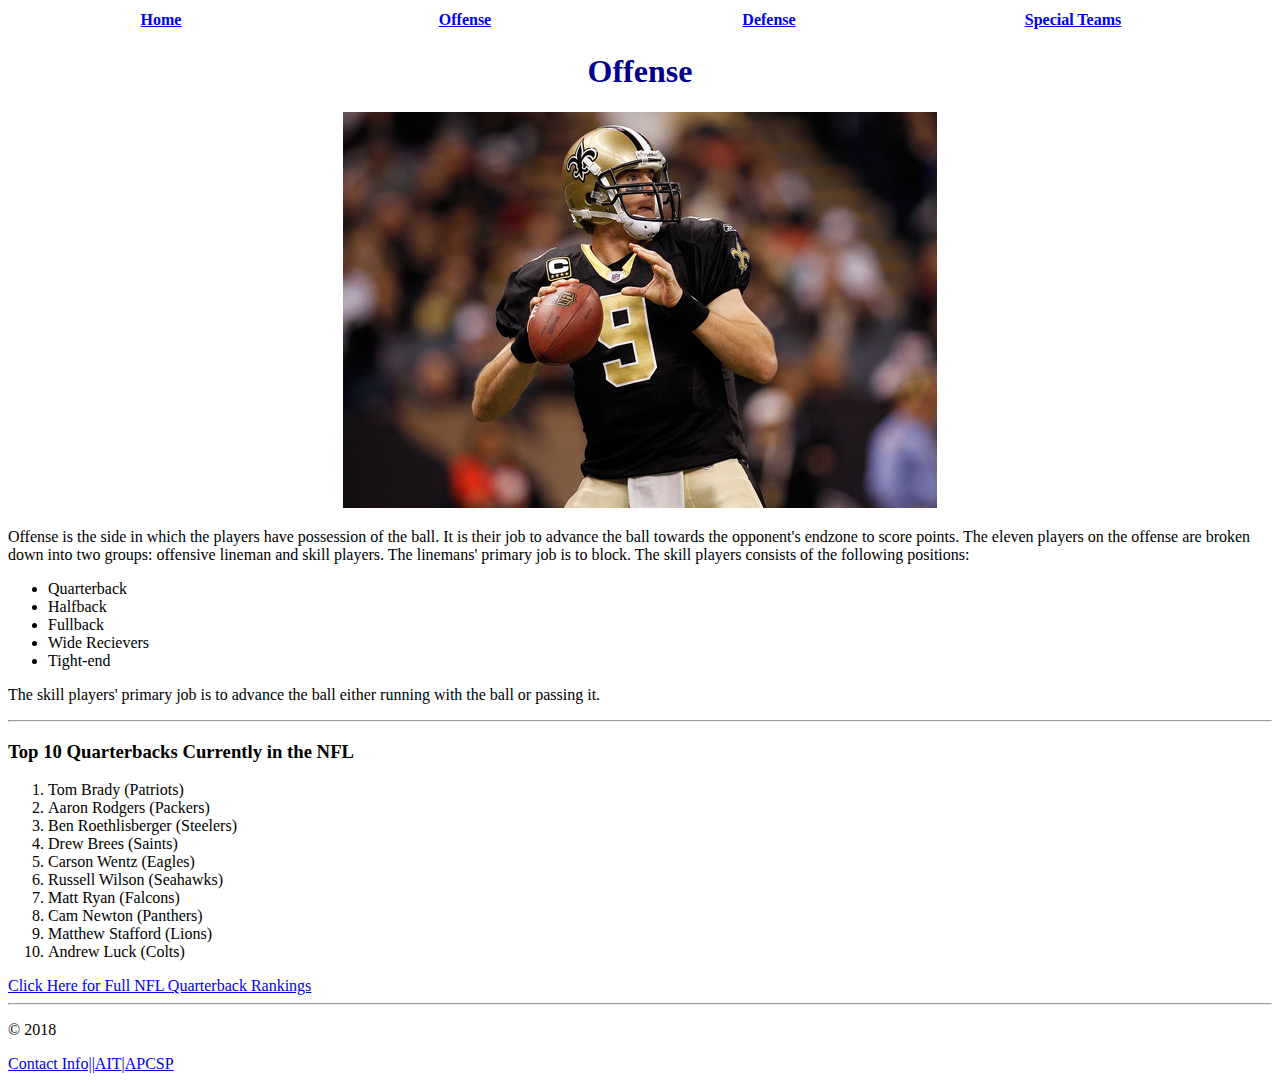
==== Page 2.html @ 3a2d578a "Update Page 2.html" ====
<!DOCTYPE html>
<html>
<head>
    <title>Offense 101</title>
</head>
<table class="nav">
  <tr>
    <th width="300"><a href="./index.html">Home</a></th>
    <th width="300"><a href="./Page 2.html">Offense</a></th>
    <th width="300"><a href="./Page 3.html">Defense</a></th>
    <th width="300"><a href="./Page 4.html">Special Teams</a></th>
  </tr>
</table>
<body>
    <center><h1 style="color: darkblue;">Offense</h1></center>
<center><img src="images/image3.jpg"style=width=600px;height="400px;"></center>
<p style="font-size: Medium;">Offense is the side in which the players have possession of the ball. It is their job to advance the ball towards the opponent's endzone to score points.
    </b>The eleven players on the offense are broken down into two groups: offensive lineman and skill players. The linemans' primary job is to block.
    </b>The skill players consists of the following positions:
    <ul class="list">
        <li>Quarterback</li>
        <li>Halfback</li>
        <li>Fullback</li>
        <li>Wide Recievers</li>
        <li>Tight-end</li>
    </ul>
</b style="font-size: 20px;">The skill players' primary job is to advance the ball either running with the ball or passing it.
    </p>
<hr/>
<h3>Top 10 Quarterbacks Currently in the NFL</h3>
<ol>
    <li>Tom Brady (Patriots)</li>
    <li>Aaron Rodgers (Packers)</li>
    <li>Ben Roethlisberger (Steelers)</li>
    <li>Drew Brees (Saints)</li>
    <li>Carson Wentz (Eagles)</li>
    <li>Russell Wilson (Seahawks)</li>
    <li>Matt Ryan (Falcons)</li>
    <li>Cam Newton (Panthers)</li>
    <li>Matthew Stafford (Lions)</li>
    <li>Andrew Luck (Colts)</li>
</ol>
<a href="http://www.nfl.com/news/story/0ap3000000920622/article/quarterback-rankings-top-32-signalcallers-across-nfl" target="_blank">Click Here for Full NFL Quarterback Rankings</a>
</body>
<footer>
  <hr/>
  <p>© 2018</p>
  <p><a href="mailto:info@example.com">Contact Info||<a href="https://www.ucvts.tec.nj.us/domain/16" target="_blank">AIT</a>|<a href="https://www.ucvts.tec.nj.us/Page/4698" target="+blank">APCSP</a></p>
</html>
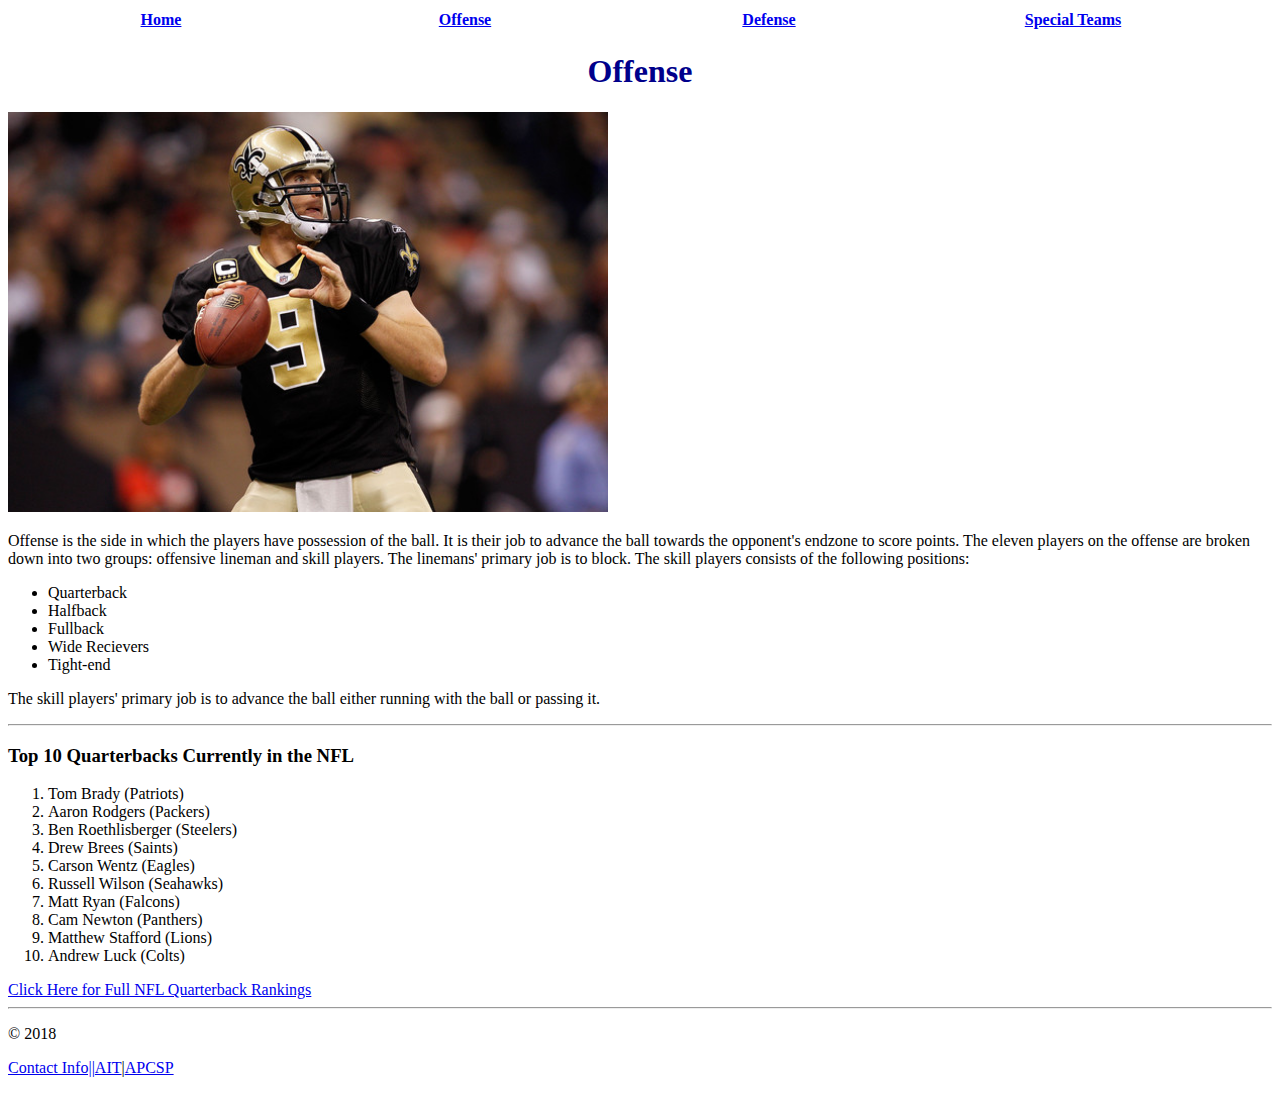
==== commit 65500e0f: "Update Page 2.html" ====
--- a/Page 2.html
+++ b/Page 2.html
@@ -13,7 +13,7 @@
 </table>
 <body>
     <center><h1 style="color: darkblue;">Offense</h1></center>
-<center><img src="images/image3.jpg"style=width=600px;height="400px;"></center>
+<img src="images/image3.jpg"style=width:600px;height:400px; class="center"; id="border">
 <p style="font-size: Medium;">Offense is the side in which the players have possession of the ball. It is their job to advance the ball towards the opponent's endzone to score points.
     </b>The eleven players on the offense are broken down into two groups: offensive lineman and skill players. The linemans' primary job is to block.
     </b>The skill players consists of the following positions:
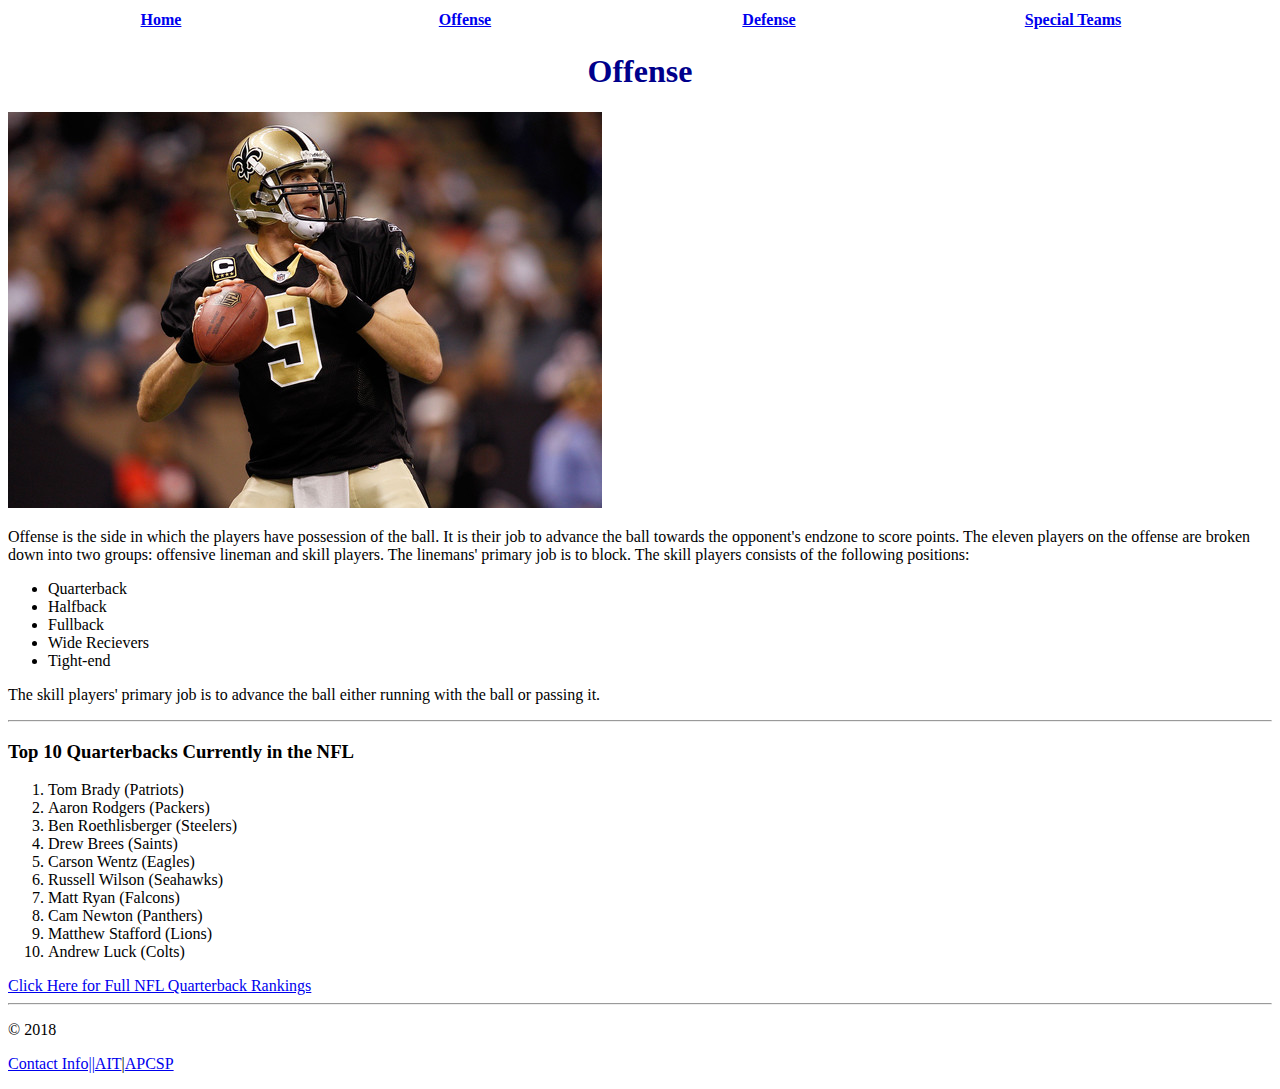
==== commit 11ff9e63: "Update Page 2.html" ====
--- a/Page 2.html
+++ b/Page 2.html
@@ -13,7 +13,7 @@
 </table>
 <body>
     <center><h1 style="color: darkblue;">Offense</h1></center>
-<img src="images/image3.jpg"style=width:600px;height:400px; class="center"; id="border">
+<img src="images/image3.jpg" class="center"; id="border">
 <p style="font-size: Medium;">Offense is the side in which the players have possession of the ball. It is their job to advance the ball towards the opponent's endzone to score points.
     </b>The eleven players on the offense are broken down into two groups: offensive lineman and skill players. The linemans' primary job is to block.
     </b>The skill players consists of the following positions:
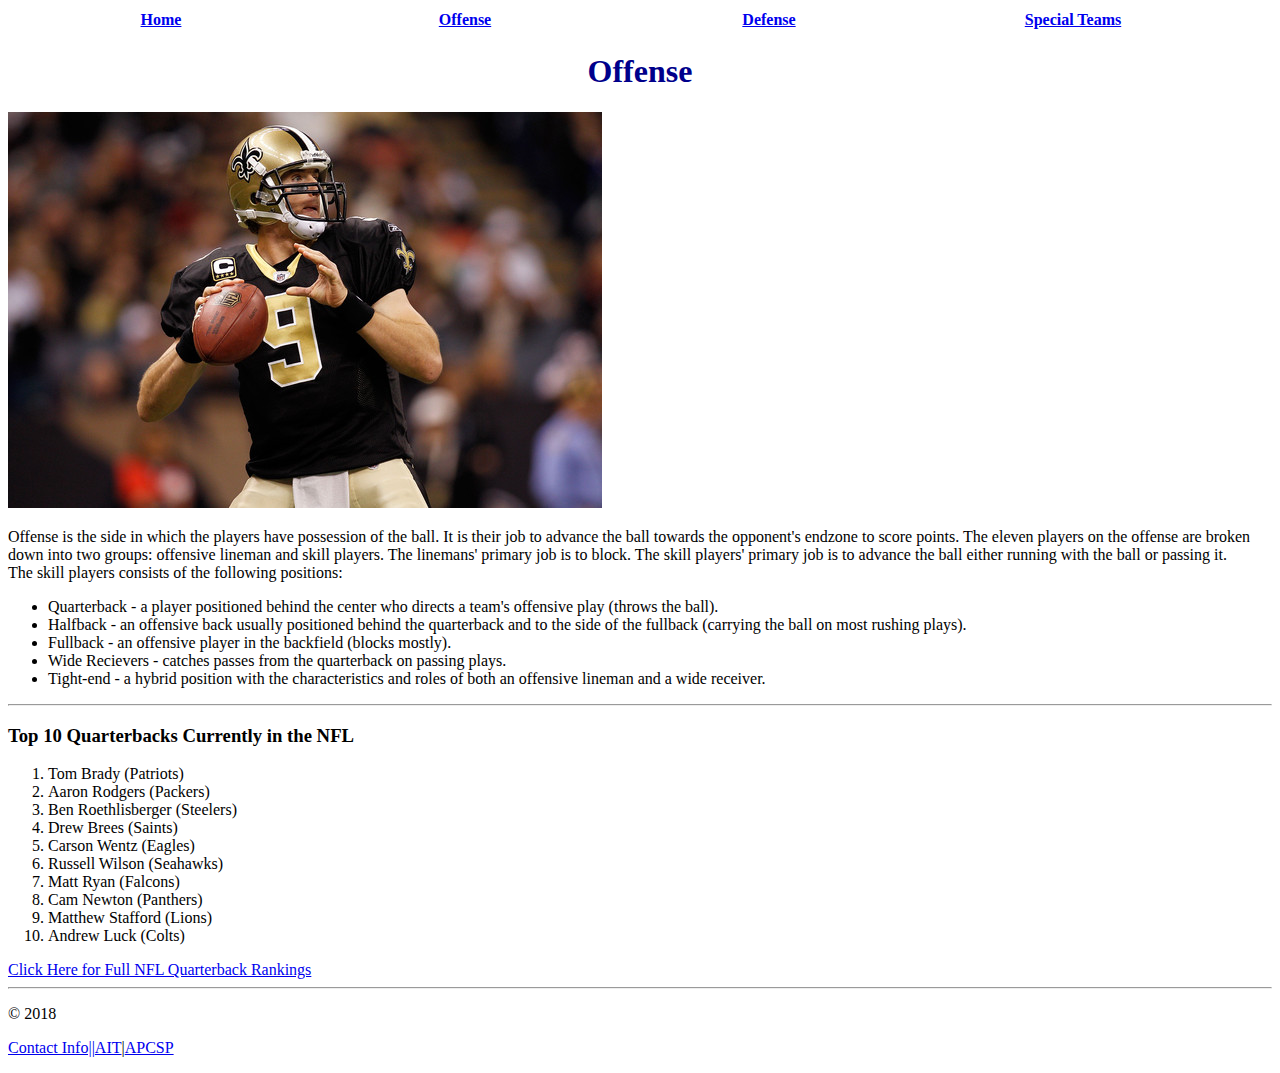
==== commit 635784da: "Update Page 2.html" ====
--- a/Page 2.html
+++ b/Page 2.html
@@ -14,17 +14,17 @@
 <body>
     <center><h1 style="color: darkblue;">Offense</h1></center>
 <img src="images/image3.jpg" class="center"; id="border">
-<p style="font-size: Medium;">Offense is the side in which the players have possession of the ball. It is their job to advance the ball towards the opponent's endzone to score points.
+    </br><p style="font-size: Medium;">Offense is the side in which the players have possession of the ball. It is their job to advance the ball towards the opponent's endzone to score points.
     </b>The eleven players on the offense are broken down into two groups: offensive lineman and skill players. The linemans' primary job is to block.
-    </b>The skill players consists of the following positions:
+    </b></b style="font-size: 20px;">The skill players' primary job is to advance the ball either running with the ball or passing it.
+    </br>The skill players consists of the following positions:
     <ul class="list">
-        <li>Quarterback</li>
-        <li>Halfback</li>
-        <li>Fullback</li>
-        <li>Wide Recievers</li>
-        <li>Tight-end</li>
+        <li>Quarterback - a player positioned behind the center who directs a team's offensive play (throws the ball).</li>
+        <li>Halfback - an offensive back usually positioned behind the quarterback and to the side of the fullback (carrying the ball on most rushing plays).</li>
+        <li>Fullback - an offensive player in the backfield (blocks mostly).</li>
+        <li>Wide Recievers - catches passes from the quarterback on passing plays.</li>
+        <li>Tight-end - a hybrid position with the characteristics and roles of both an offensive lineman and a wide receiver.</li>
     </ul>
-</b style="font-size: 20px;">The skill players' primary job is to advance the ball either running with the ball or passing it.
     </p>
 <hr/>
 <h3>Top 10 Quarterbacks Currently in the NFL</h3>
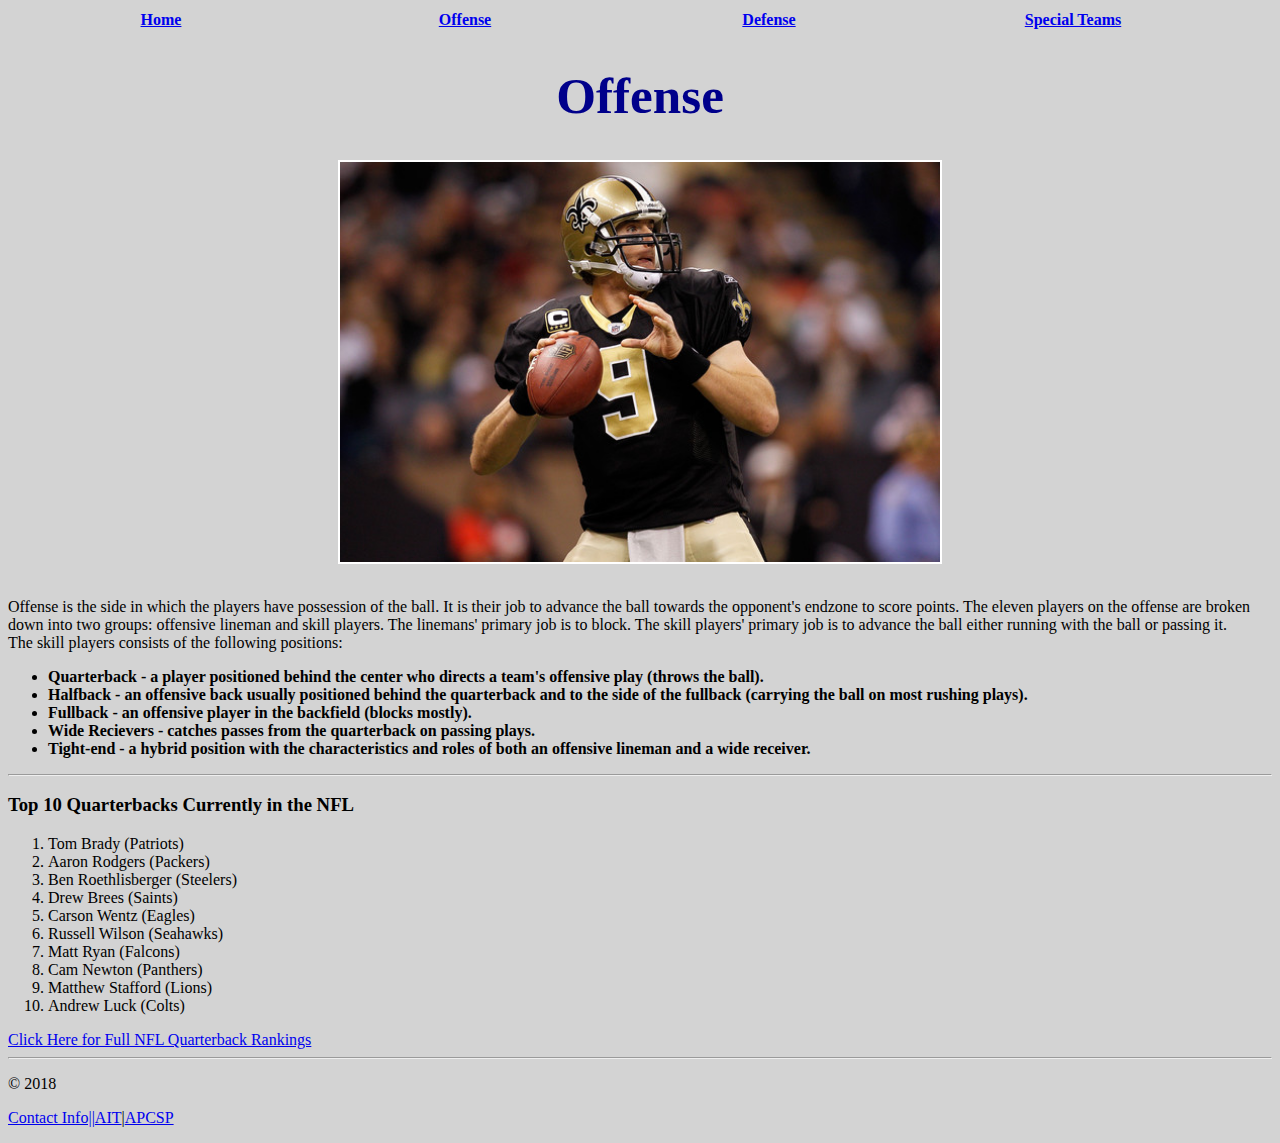
==== commit e23944d4: "Update Page 2.html" ====
--- a/Page 2.html
+++ b/Page 2.html
@@ -1,6 +1,7 @@
 <!DOCTYPE html>
 <html>
 <head>
+<link rel="stylesheet" type="text/css" href="styles/offense.css">
     <title>Offense 101</title>
 </head>
 <table class="nav">
--- a/styles/offense.css
+++ b/styles/offense.css
@@ -0,0 +1,37 @@
+/*mystyle.css */
+
+h1 {
+  font-style: normal;
+  font-size: 4vw;
+  font-weight: 600;
+  font-family: "Times New Roman", serif;
+  text-decoration: none;
+}
+.list {
+  font-weight: bold;
+}
+#border {
+  border: white 2px solid; 
+}
+.center {
+  display: block;
+  margin-left: auto;
+  margin-right: auto;
+}
+body {
+  background-color: lightgrey;
+}
+a:hover {
+  background-color: dodgerblue;
+}
+a:active {
+  color:red;
+}
+.nav:visited {
+  color: white;
+}
+img {
+  width: 600px;
+  height: 400px;
+}
+
